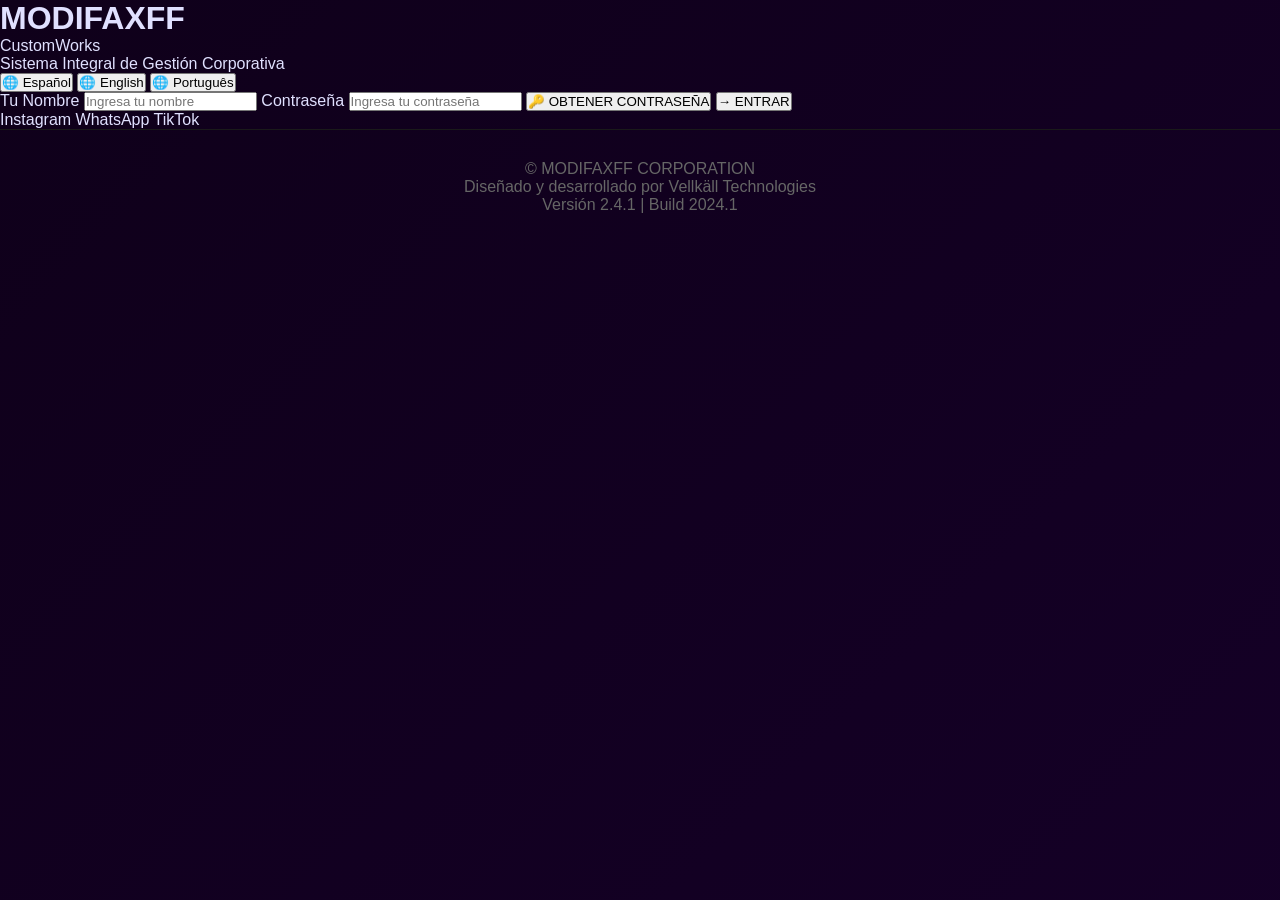
==== index.htmL @ 86bffc60 "Add initial HTML structure for MODIFAXFF login page This is the initial HTML structure for the MODIF" ====
<!DOCTYPE html>
<html lang="es">
<head>
  <meta charset="UTF-8">
  <title>MODIFAXFF – Login</title>
  <link rel="stylesheet" href="styles.css">
  <meta name="viewport" content="width=device-width, initial-scale=1.0">
</head>
<body>

  <div class="container">
    <div class="card">

      <h1>MODIFAXFF</h1>
      <p class="subtitle">CustomWorks<br>
        <span>Sistema Integral de Gestión Corporativa</span>
      </p>

      <div class="languages">
        <button class="active">🌐 Español</button>
        <button>🌐 English</button>
        <button>🌐 Português</button>
      </div>

      <form>
        <label>Tu Nombre</label>
        <input type="text" placeholder="Ingresa tu nombre">

        <label>Contraseña</label>
        <input type="password" placeholder="Ingresa tu contraseña">

        <button type="button" class="key-btn">🔑 OBTENER CONTRASEÑA</button>
        <button type="submit" class="login-btn">→ ENTRAR</button>
      </form>

      <div class="social">
        <span>Instagram</span>
        <span>WhatsApp</span>
        <span>TikTok</span>
      </div>

      <footer>
        © MODIFAXFF CORPORATION<br>
        Diseñado y desarrollado por Vellkäll Technologies<br>
        Versión 2.4.1 | Build 2024.1
      </footer>

    </div>
  </div>

</body>
</html>
---- styles.css ----
* {
  margin: 0;
  padding: 0;
  box-sizing: border-box;
  font-family: 'Segoe UI', sans-serif;
}/* ===== ANIMACIONES FORZADAS ===== */

/* LOGIN ENTRA DESDE ABAJO */
.login-container {
  animation: loginForce 1s ease-out !important;
}

@keyframes loginForce {
  from {
    opacity: 0;
    transform: translate(-50%, -30%) scale(0.9);
  }
  to {
    opacity: 1;
    transform: translate(-50%, -50%) scale(1);
  }
}

/* HERO ENTRA */
.hero {
  animation: heroForce 1s ease-out !important;
}

@keyframes heroForce {
  from {
    opacity: 0;
    transform: translateY(-40px);
  }
  to {
    opacity: 1;
    transform: translateY(0);
  }
}

/* CARDS ENTRA */
.card {
  animation: cardForce 0.8s ease-out !important;
}

@keyframes cardForce {
  from {
    opacity: 0;
    transform: translateY(40px) scale(0.95);
  }
  to {
    opacity: 1;
    transform: translateY(0) scale(1);
  }
}

/* HOVER MUY NOTORIO */
.card:hover {
  transform: translateY(-12px) scale(1.08) !important;
  box-shadow: 0 15px 40px rgba(255,255,255,0.25) !important;
}

body {
  background-color: #050505;
  color: #ffffff;
}

/* HEADER */
.top {
  padding: 20px 40px;
  border-bottom: 1px solid #1a1a1a;
}

.top h1 {
  letter-spacing: 5px;
  font-size: 1.1rem;
}

/* HERO */
.hero {
  height: 90vh;
  display: flex;
  flex-direction: column;
  justify-content: center;
  align-items: center;
  text-align: center;
}

.hero h2 {
  font-size: 4rem;
  letter-spacing: 6px;
}

.hero p {
  margin: 20px 0;
  color: #aaa;
  font-size: 1.1rem;
}

.btn {
  padding: 14px 36px;
  background: white;
  color: black;
  text-decoration: none;
  font-weight: bold;
  border-radius: 8px;
  transition: 0.3s;
}

.btn:hover {
  background: #ddd;
}

/* SETTINGS */
.settings {
  display: flex;
  justify-content: center;
  gap: 30px;
  padding: 100px 20px;
  flex-wrap: wrap;
}

.box {
  background: #0e0e0e;
  border: 1px solid #1f1f1f;
  width: 260px;
  padding: 40px 25px;
  text-align: center;
  border-radius: 12px;
  transition: 0.3s;
}

.box:hover {
  transform: translateY(-10px);
  border-color: white;
}

.box h3 {
  margin-bottom: 15px;
  letter-spacing: 2px;
}

/* FOOTER */
footer {
  padding: 30px;
  text-align: center;
  color: #666;
  border-top: 1px solid #1a1a1a;
}* {
  margin: 0;
  padding: 0;
  box-sizing: border-box;
  font-family: 'Segoe UI', sans-serif;
}

body {
  background-color: #050505;
  color: #ffffff;
}

/* HEADER */
.top {
  padding: 20px 40px;
  border-bottom: 1px solid #1a1a1a;
}

.top h1 {
  letter-spacing: 5px;
  font-size: 1.1rem;
}

/* HERO */
.hero {
  height: 90vh;
  display: flex;
  flex-direction: column;
  justify-content: center;
  align-items: center;
  text-align: center;
}

.hero h2 {
  font-size: 4rem;
  letter-spacing: 6px;
}

.hero p {
  margin: 20px 0;
  color: #aaa;
  font-size: 1.1rem;
}

.btn {
  padding: 14px 36px;
  background: white;
  color: black;
  text-decoration: none;
  font-weight: bold;
  border-radius: 8px;
  transition: 0.3s;
}

.btn:hover {
  background: #ddd;
}

/* SETTINGS */
.settings {
  display: flex;
  justify-content: center;
  gap: 30px;
  padding: 100px 20px;
  flex-wrap: wrap;
}

.box {
  background: #0e0e0e;
  border: 1px solid #1f1f1f;
  width: 260px;
  padding: 40px 25px;
  text-align: center;
  border-radius: 12px;
  transition: 0.3s;
}

.box:hover {
  transform: translateY(-10px);
  border-color: white;
}

.box h3 {
  margin-bottom: 15px;
  letter-spacing: 2px;
}

/* FOOTER */
footer {
  padding: 30px;
  text-align: center;
  color: #666;
  border-top: 1px solid #1a1a1a;
}/* ===== LOGIN CENTRADO ===== */
body {
  margin: 0;
  font-family: 'Arial', sans-serif;
  background: radial-gradient(circle at top, #111 0%, #000 60%);
  color: white;
  min-height: 100vh;
}

.login-container {
  position: absolute;
  top: 50%;
  left: 50%;
  transform: translate(-50%, -50%);
  width: 90%;
  max-width: 360px;
  background: rgba(20, 20, 20, 0.85);
  border-radius: 14px;
  padding: 30px;
  text-align: center;
  box-shadow: 0 0 25px rgba(255,255,255,0.08);
  animation: fadeInUp 0.8s ease forwards;
}

/* TITULO */
.login-container h1 {
  margin: 0;
  font-size: 32px;
  letter-spacing: 3px;
}

/* SUBTEXTO */
.login-container p {
  margin-top: 6px;
  margin-bottom: 20px;
  opacity: 0.7;
  font-size: 14px;
}

/* INPUTS */
.login-container input {
  width: 100%;
  padding: 12px;
  margin: 10px 0;
  background: #000;
  border: 1px solid #333;
  border-radius: 8px;
  color: white;
  font-size: 15px;
  outline: none;
}

.login-container input:focus {
  border-color: white;
}

/* BOTON */
.login-container button {
  width: 100%;
  margin-top: 15px;
  padding: 12px;
  background: white;
  color: black;
  border: none;
  border-radius: 8px;
  font-weight: bold;
  font-size: 15px;
  cursor: pointer;
  transition: transform 0.2s ease, box-shadow 0.2s ease;
}

.login-container button:hover {
  transform: translateY(-2px);
  box-shadow: 0 5px 20px rgba(255,255,255,0.3);
}

/* ERROR */
.error {
  color: #ff4d4d;
  font-size: 13px;
  margin-top: 10px;
}

/* ANIMACION */
@keyframes fadeInUp {
  from {
    opacity: 0;
    transform: translate(-50%, -40%);
  }
  to {
    opacity: 1;
    transform: translate(-50%, -50%);
  }
}

/* CONTENIDO DESPUES DEL LOGIN */
.content {
  text-align: center;
  padding: 40px;
  animation: fadeIn 0.8s ease;
}

@keyframes fadeIn {
  from { opacity: 0; }
  to { opacity: 1; }
}/* ===== ANIMACIONES PRO ===== */

/* Entrada general */
body {
  animation: pageFade 0.8s ease;
}

@keyframes pageFade {
  from { opacity: 0; }
  to { opacity: 1; }
}

/* LOGIN flotante */
.login-container {
  animation: floatIn 1s ease;
}

@keyframes floatIn {
  from {
    opacity: 0;
    transform: translate(-50%, -60%);
  }
  to {
    opacity: 1;
    transform: translate(-50%, -50%);
  }
}

/* Botón glow */
.login-container button {
  position: relative;
  overflow: hidden;
}

.login-container button::after {
  content: "";
  position: absolute;
  top: -50%;
  left: -50%;
  width: 200%;
  height: 200%;
  background: radial-gradient(circle, rgba(255,255,255,0.4), transparent 60%);
  opacity: 0;
  transition: opacity 0.3s ease;
}

.login-container button:hover::after {
  opacity: 1;
}

/* HERO animado */
.hero {
  animation: slideDown 1s ease;
}

@keyframes slideDown {
  from {
    opacity: 0;
    transform: translateY(-30px);
  }
  to {
    opacity: 1;
    transform: translateY(0);
  }
}

/* CARDS animadas */
.card {
  animation: cardUp 0.8s ease;
}

@keyframes cardUp {
  from {
    opacity: 0;
    transform: translateY(30px) scale(0.95);
  }
  to {
    opacity: 1;
    transform: translateY(0) scale(1);
  }
}

/* Hover pro */
.card:hover {
  box-shadow: 0 10px 30px rgba(255,255,255,0.15);
  transform: translateY(-8px) scale(1.03);
}

/* Texto glow */
.hero h1 {
  text-shadow: 0 0 15px rgba(255,255,255,0.3);
}

/* Fade cuando entras */
.content {
  animation: fadeContent 1s ease;
}

@keyframes fadeContent {
  from { opacity: 0; }
  to { opacity: 1; }
}/* ===== ANIMACIONES PRO ===== */

/* Entrada general */
body {
  animation: pageFade 0.8s ease;
}

@keyframes pageFade {
  from { opacity: 0; }
  to { opacity: 1; }
}

/* LOGIN flotante */
.login-container {
  animation: floatIn 1s ease;
}

@keyframes floatIn {
  from {
    opacity: 0;
    transform: translate(-50%, -60%);
  }
  to {
    opacity: 1;
    transform: translate(-50%, -50%);
  }
}

/* Botón glow */
.login-container button {
  position: relative;
  overflow: hidden;
}

.login-container button::after {
  content: "";
  position: absolute;
  top: -50%;
  left: -50%;
  width: 200%;
  height: 200%;
  background: radial-gradient(circle, rgba(255,255,255,0.4), transparent 60%);
  opacity: 0;
  transition: opacity 0.3s ease;
}

.login-container button:hover::after {
  opacity: 1;
}

/* HERO animado */
.hero {
  animation: slideDown 1s ease;
}

@keyframes slideDown {
  from {
    opacity: 0;
    transform: translateY(-30px);
  }
  to {
    opacity: 1;
    transform: translateY(0);
  }
}

/* CARDS animadas */
.card {
  animation: cardUp 0.8s ease;
}

@keyframes cardUp {
  from {
    opacity: 0;
    transform: translateY(30px) scale(0.95);
  }
  to {
    opacity: 1;
    transform: translateY(0) scale(1);
  }
}

/* Hover pro */
.card:hover {
  box-shadow: 0 10px 30px rgba(255,255,255,0.15);
  transform: translateY(-8px) scale(1.03);
}

/* Texto glow */
.hero h1 {
  text-shadow: 0 0 15px rgba(255,255,255,0.3);
}

/* Fade cuando entras */
.content {
  animation: fadeContent 1s ease;
}

@keyframes fadeContent {
  from { opacity: 0; }
  to { opacity: 1; }
}body {
  margin: 0;
  height: 100vh;
  background: linear-gradient(135deg, #0f001a, #1a0033, #0a001f); /* dark purple-black cyber */
  background-size: 400% 400%;
  animation: gradientBreathe 18s ease infinite;
  overflow: hidden;
  font-family: 'Segoe UI', system-ui, sans-serif;
  color: #e0e0ff;
}

@keyframes gradientBreathe {
  0% { background-position: 0% 50%; }
  50% { background-position: 100% 50%; }
  100% { background-position: 0% 50%; }
}

/* Partículas sutiles pro (ligeras, no JS) – opcional pero épico */
.particles {
  position: fixed;
  inset: 0;
  pointer-events: none;
  background: url('data:image/svg+xml;utf8,<svg xmlns="http://www.w3.org/2000/svg" width="100" height="100"><circle cx="50" cy="50" r="1" fill="rgba(0,255,204,0.4)"/></svg>') repeat;
  opacity: 0.15;
  animation: floatParticles 60s linear infinite;
}

@keyframes floatParticles {
  0% { transform: translate(0, 0); }
  100% { transform: translate(-100px, -100px); }
}
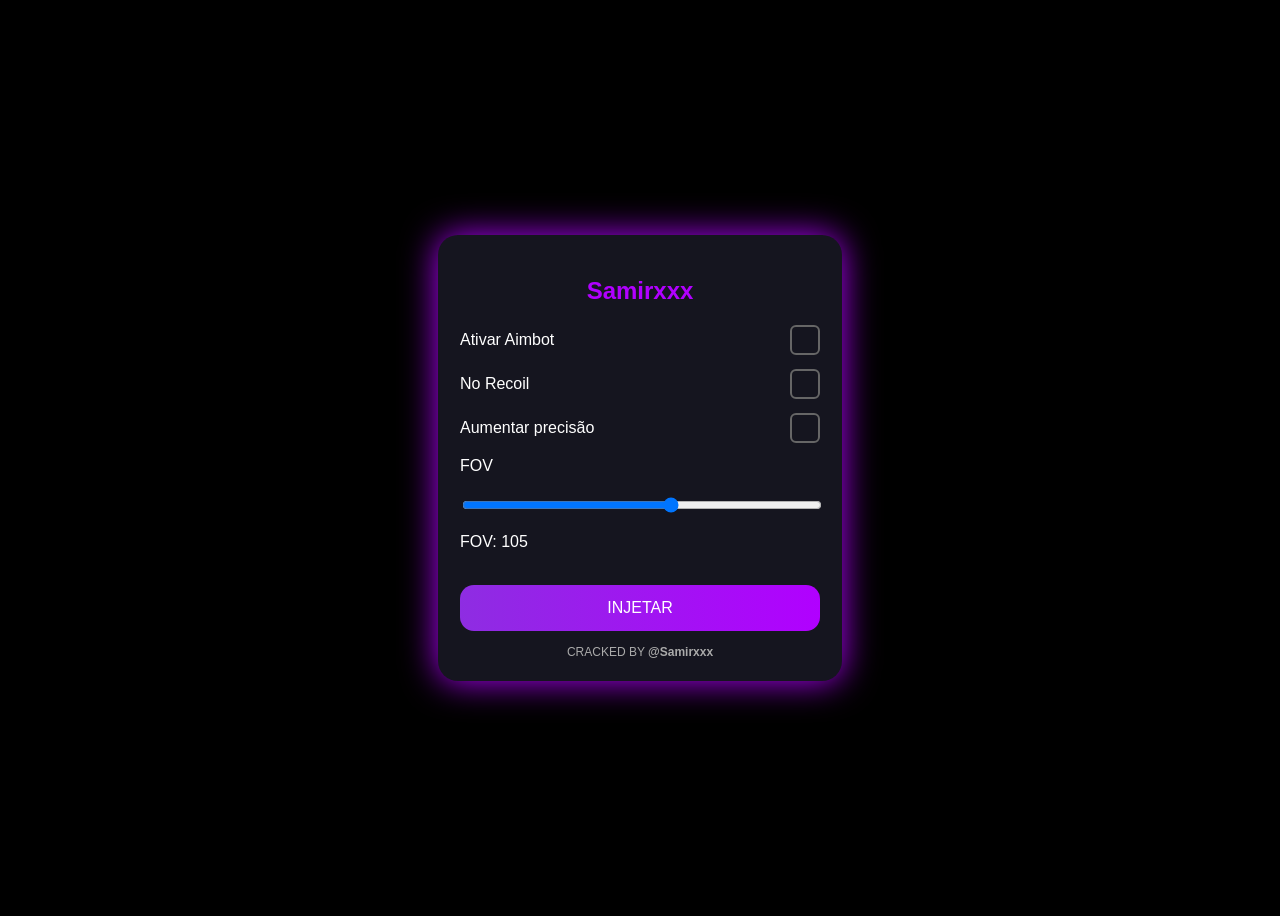
==== commit 0692650c: "Revamp login panel and styles" ====
--- a/index.htmL
+++ b/index.htmL
@@ -1,52 +1,136 @@
 <!DOCTYPE html>
 <html lang="es">
 <head>
-  <meta charset="UTF-8">
-  <title>MODIFAXFF – Login</title>
-  <link rel="stylesheet" href="styles.css">
-  <meta name="viewport" content="width=device-width, initial-scale=1.0">
+<meta charset="UTF-8">
+<title>Samirxxx Panel</title>
+
+<style>
+body{
+  background:black;
+  height:100vh;
+  display:flex;
+  justify-content:center;
+  align-items:center;
+  font-family:Arial;
+  color:white;
+}
+
+.panel{
+  background:#15151f;
+  width:360px;
+  padding:22px;
+  border-radius:20px;
+  box-shadow:0 0 35px #b100ff;
+}
+
+h2{
+  text-align:center;
+  color:#b100ff;
+  margin-bottom:20px;
+}
+
+.option{
+  display:flex;
+  justify-content:space-between;
+  align-items:center;
+  margin:14px 0;
+}
+
+.toggle{
+  width:26px;
+  height:26px;
+  border-radius:6px;
+  border:2px solid #666;
+  display:flex;
+  justify-content:center;
+  align-items:center;
+  cursor:pointer;
+}
+
+.toggle.active{
+  background:#b100ff;
+  border-color:#b100ff;
+}
+
+.toggle span{
+  display:none;
+}
+
+.toggle.active span{
+  display:block;
+}
+
+input[type=range]{
+  width:100%;
+  margin-top:8px;
+}
+
+button{
+  width:100%;
+  margin-top:18px;
+  padding:14px;
+  border:none;
+  border-radius:14px;
+  background:linear-gradient(90deg,#8e2de2,#b100ff);
+  color:white;
+  font-size:16px;
+}
+
+.footer{
+  text-align:center;
+  margin-top:14px;
+  font-size:12px;
+  color:#aaa;
+}
+</style>
 </head>
+
 <body>
 
-  <div class="container">
-    <div class="card">
+<div class="panel">
+  <h2>Samirxxx</h2>
 
-      <h1>MODIFAXFF</h1>
-      <p class="subtitle">CustomWorks<br>
-        <span>Sistema Integral de Gestión Corporativa</span>
-      </p>
+  <div class="option">
+    <span>Ativar Aimbot</span>
+    <div class="toggle" onclick="toggle(this)"><span>✓</span></div>
+  </div>
 
-      <div class="languages">
-        <button class="active">🌐 Español</button>
-        <button>🌐 English</button>
-        <button>🌐 Português</button>
-      </div>
+  <div class="option">
+    <span>No Recoil</span>
+    <div class="toggle" onclick="toggle(this)"><span>✓</span></div>
+  </div>
 
-      <form>
-        <label>Tu Nombre</label>
-        <input type="text" placeholder="Ingresa tu nombre">
+  <div class="option">
+    <span>Aumentar precisão</span>
+    <div class="toggle" onclick="toggle(this)"><span>✓</span></div>
+  </div>
 
-        <label>Contraseña</label>
-        <input type="password" placeholder="Ingresa tu contraseña">
+  <div class="option">
+    <span>FOV</span>
+  </div>
 
-        <button type="button" class="key-btn">🔑 OBTENER CONTRASEÑA</button>
-        <button type="submit" class="login-btn">→ ENTRAR</button>
-      </form>
+  <input type="range" min="0" max="180" value="105"
+    oninput="fov.innerText=this.value">
 
-      <div class="social">
-        <span>Instagram</span>
-        <span>WhatsApp</span>
-        <span>TikTok</span>
-      </div>
+  <p>FOV: <span id="fov">105</span></p>
 
-      <footer>
-        © MODIFAXFF CORPORATION<br>
-        Diseñado y desarrollado por Vellkäll Technologies<br>
-        Versión 2.4.1 | Build 2024.1
-      </footer>
+  <button onclick="openFF()">INJETAR</button>
 
-    </div>
+  <div class="footer">
+    CRACKED BY <b>@Samirxxx</b>
   </div>
+</div>
+
+<script>
+function toggle(el){
+  el.classList.toggle("active");
+}
+
+function openFF(){
+  // Intentar abrir Free Fire directamente
+  window.location.href = "freefire://";
+}
+</script>
 
 </body>
 </html>
